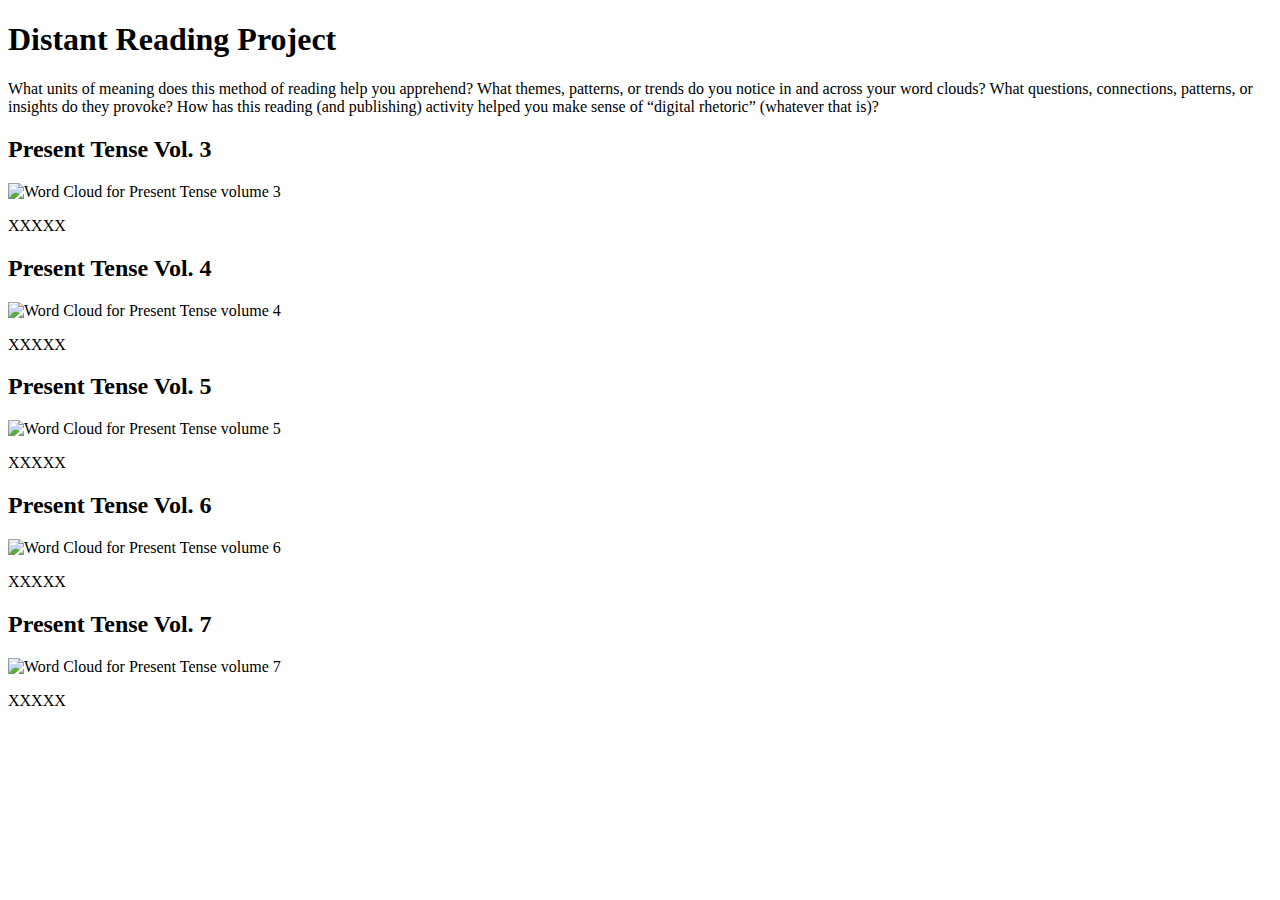
==== distant-reading.html @ 0dd87734 "Create distant-reading.html" ====
<!DOCTYPE html>
<html>
 <head lang="en">
   <title>Distant Reading</title>
   <meta charset="utf-8">
 </head>

 <body>
<h1>Distant Reading Project</h1>

<p>What units of meaning does this method of reading help you apprehend?
What themes, patterns, or trends do you notice in and across your word clouds?
What questions, connections, patterns, or insights do they provoke?
How has this reading (and publishing) activity helped you make sense of “digital rhetoric” (whatever that is)?
  </p>

<h2>Present Tense Vol. 3</h2>
<img src="Ihttps://www.flickr.com/photos/184854588@N05/48862128301/in/dateposted-public/lightbox/" alt="Word Cloud for Present Tense volume 3">
<p>XXXXX
  </p>

<h2>Present Tense Vol. 4</h2>

<img src="https://www.flickr.com/photos/184854588@N05/48862322637/in/dateposted-public/lightbox/" alt="Word Cloud for Present Tense volume 4">
<p>XXXXX
  </p>

<h2>Present Tense Vol. 5</h2>
<img src="https://www.flickr.com/photos/184854588@N05/48862128326/in/dateposted-public/lightbox/" alt="Word Cloud for Present Tense volume 5">
<p>XXXXX
  </p>

<h2>Present Tense Vol. 6</h2>
<img src="https://www.flickr.com/photos/184854588@N05/48862322612/in/dateposted-public/lightbox/" alt="Word Cloud for Present Tense volume 6">
<p>XXXXX
  </p>

<h2>Present Tense Vol. 7</h2>
<img src="https://www.flickr.com/photos/184854588@N05/48862322632/in/dateposted-public/" alt="Word Cloud for Present Tense volume 7">
<p>XXXXX
  </p>

</body>

</html>
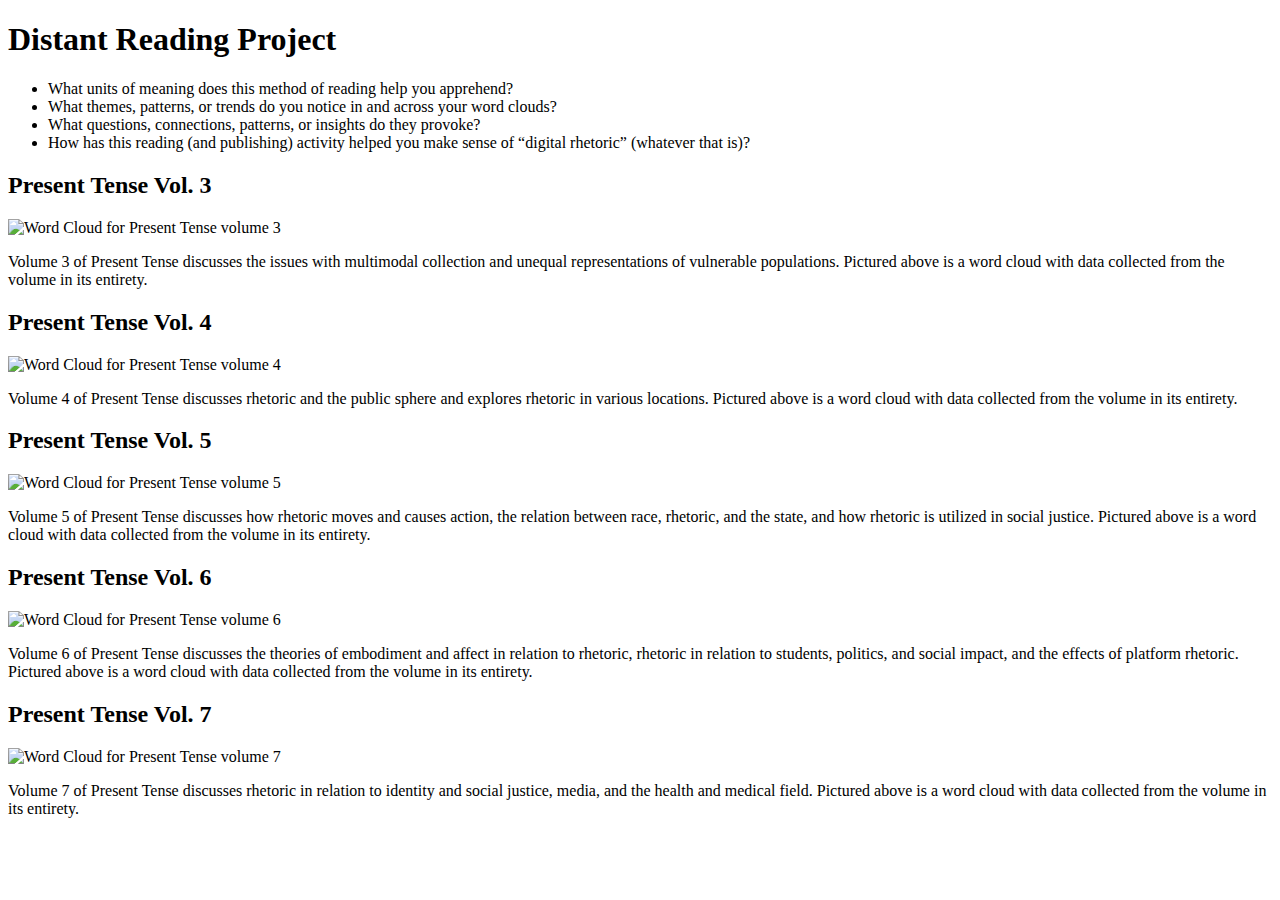
==== commit c6cd23d3: "Update distant-reading.html" ====
--- a/distant-reading.html
+++ b/distant-reading.html
@@ -8,36 +8,36 @@
  <body>
 <h1>Distant Reading Project</h1>
 
-<p>What units of meaning does this method of reading help you apprehend?
-What themes, patterns, or trends do you notice in and across your word clouds?
-What questions, connections, patterns, or insights do they provoke?
-How has this reading (and publishing) activity helped you make sense of “digital rhetoric” (whatever that is)?
-  </p>
+  <ul><li>What units of meaning does this method of reading help you apprehend?</li>
+   <li>What themes, patterns, or trends do you notice in and across your word clouds?</li>
+   <li>What questions, connections, patterns, or insights do they provoke?</li>
+<li>How has this reading (and publishing) activity helped you make sense of “digital rhetoric” (whatever that is)?</li>
+  </ul>
 
 <h2>Present Tense Vol. 3</h2>
-<img src="Ihttps://www.flickr.com/photos/184854588@N05/48862128301/in/dateposted-public/lightbox/" alt="Word Cloud for Present Tense volume 3">
-<p>XXXXX
+<img src="vol3.png" alt="Word Cloud for Present Tense volume 3">
+<p>Volume 3 of Present Tense discusses the issues with multimodal collection and unequal representations of vulnerable populations. Pictured above is a word cloud with data collected from the volume in its entirety.
   </p>
 
 <h2>Present Tense Vol. 4</h2>
 
-<img src="https://www.flickr.com/photos/184854588@N05/48862322637/in/dateposted-public/lightbox/" alt="Word Cloud for Present Tense volume 4">
-<p>XXXXX
+<img src="vol4.png" alt="Word Cloud for Present Tense volume 4">
+<p>Volume 4 of Present Tense discusses rhetoric and the public sphere and explores rhetoric in various locations. Pictured above is a word cloud with data collected from the volume in its entirety.
   </p>
 
 <h2>Present Tense Vol. 5</h2>
-<img src="https://www.flickr.com/photos/184854588@N05/48862128326/in/dateposted-public/lightbox/" alt="Word Cloud for Present Tense volume 5">
-<p>XXXXX
+<img src="vol5.png" alt="Word Cloud for Present Tense volume 5">
+<p>Volume 5 of Present Tense discusses how rhetoric moves and causes action, the relation between race, rhetoric, and the state, and how rhetoric is utilized in social justice. Pictured above is a word cloud with data collected from the volume in its entirety.
   </p>
 
 <h2>Present Tense Vol. 6</h2>
-<img src="https://www.flickr.com/photos/184854588@N05/48862322612/in/dateposted-public/lightbox/" alt="Word Cloud for Present Tense volume 6">
-<p>XXXXX
+<img src="vol6.png" alt="Word Cloud for Present Tense volume 6">
+<p>Volume 6 of Present Tense discusses the theories of embodiment and affect in relation to rhetoric, rhetoric in relation to students, politics, and social impact, and the effects of platform rhetoric. Pictured above is a word cloud with data collected from the volume in its entirety.
   </p>
 
 <h2>Present Tense Vol. 7</h2>
-<img src="https://www.flickr.com/photos/184854588@N05/48862322632/in/dateposted-public/" alt="Word Cloud for Present Tense volume 7">
-<p>XXXXX
+<img src="vol7.png" alt="Word Cloud for Present Tense volume 7">
+<p>Volume 7 of Present Tense discusses rhetoric in relation to identity and social justice, media, and the health and medical field. Pictured above is a word cloud with data collected from the volume in its entirety.
   </p>
 
 </body>
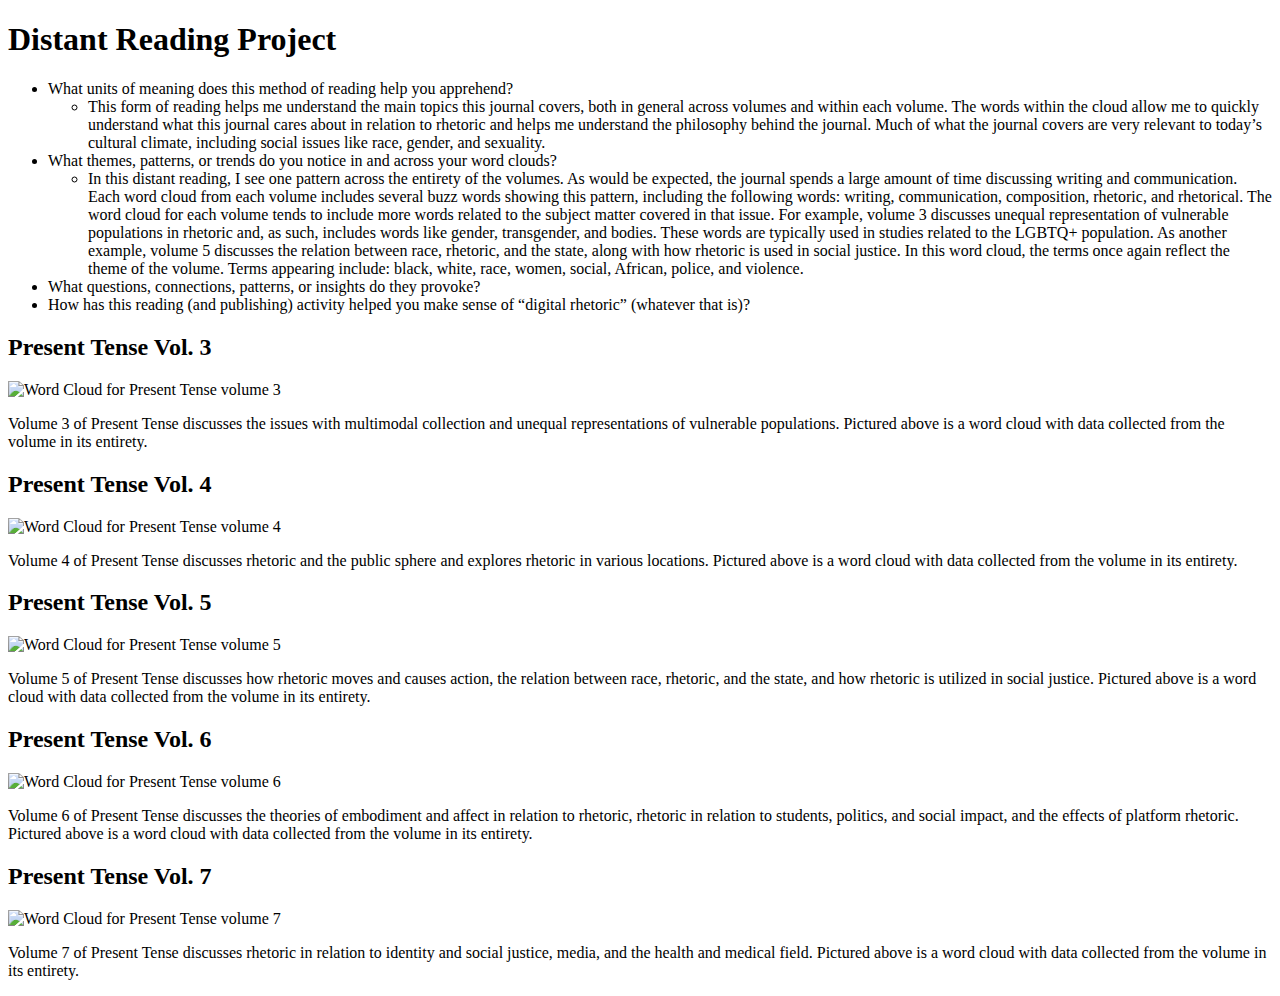
==== commit c6c2d205: "Update distant-reading.html" ====
--- a/distant-reading.html
+++ b/distant-reading.html
@@ -9,7 +9,9 @@
 <h1>Distant Reading Project</h1>
 
   <ul><li>What units of meaning does this method of reading help you apprehend?</li>
+   <ul><li>This form of reading helps me understand the main topics this journal covers, both in general across volumes and within each volume. The words within the cloud allow me to quickly understand what this journal cares about in relation to rhetoric and helps me understand the philosophy behind the journal. Much of what the journal covers are very relevant to today’s cultural climate, including social issues like race, gender, and sexuality.</li></ul> 
    <li>What themes, patterns, or trends do you notice in and across your word clouds?</li>
+   <ul><li>In this distant reading, I see one pattern across the entirety of the volumes. As would be expected, the journal spends a large amount of time discussing writing and communication. Each word cloud from each volume includes several buzz words showing this pattern, including the following words: writing, communication, composition, rhetoric, and rhetorical. The word cloud for each volume tends to include more words related to the subject matter covered in that issue. For example, volume 3 discusses unequal representation of vulnerable populations in rhetoric and, as such, includes words like gender, transgender, and bodies. These words are typically used in studies related to the LGBTQ+ population. As another example, volume 5 discusses the relation between race, rhetoric, and the state, along with how rhetoric is used in social justice. In this word cloud, the terms once again reflect the theme of the volume. Terms appearing include: black, white, race, women, social, African, police, and violence.</li></ul>
    <li>What questions, connections, patterns, or insights do they provoke?</li>
 <li>How has this reading (and publishing) activity helped you make sense of “digital rhetoric” (whatever that is)?</li>
   </ul>
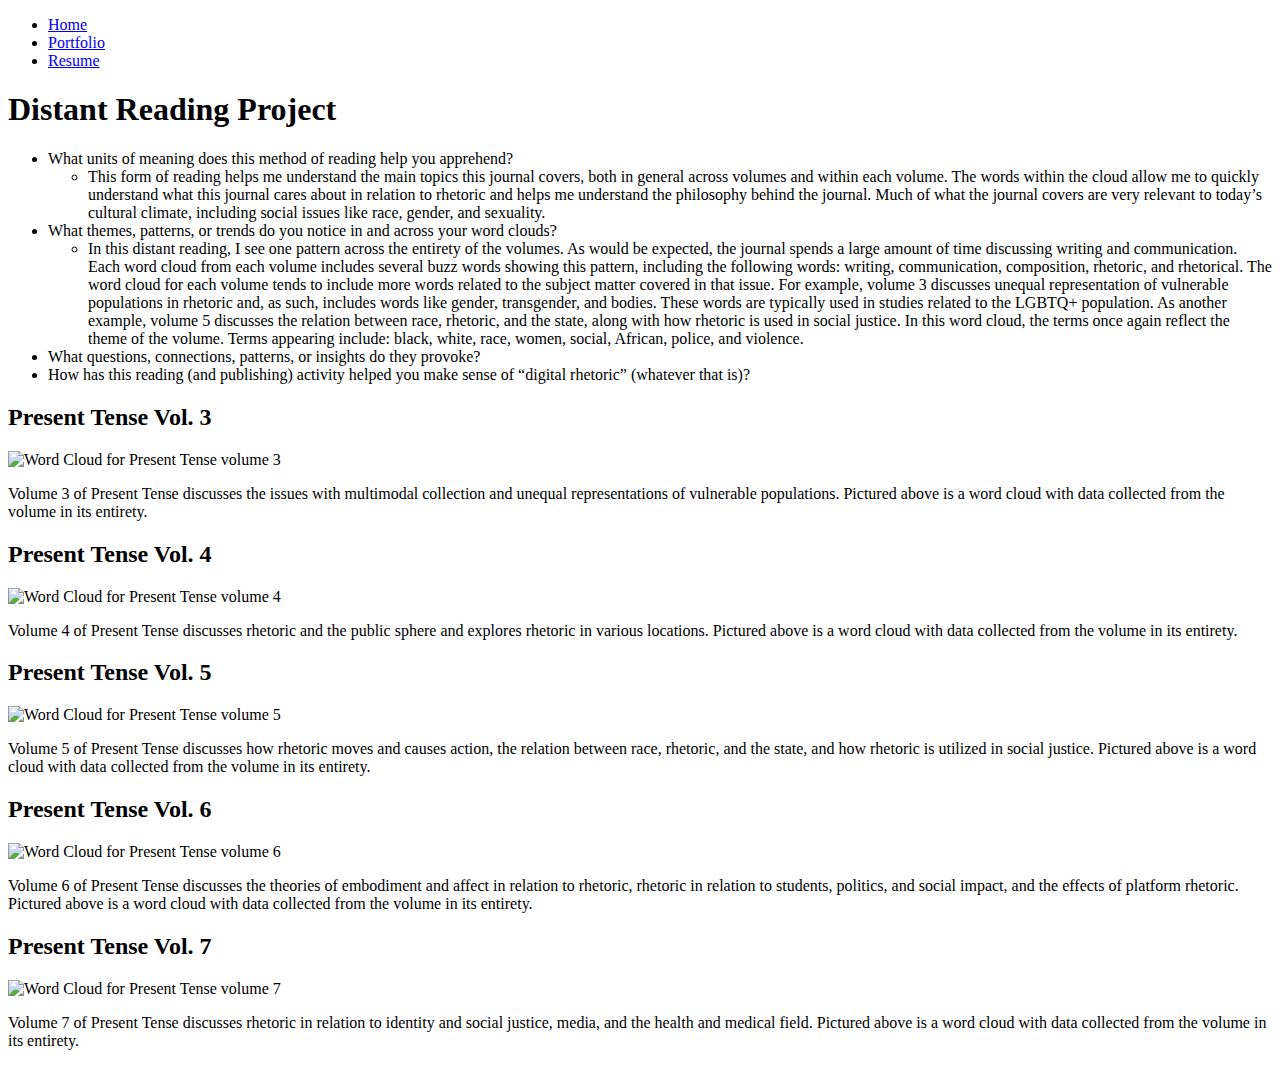
==== commit 2a841d3b: "Update distant-reading.html" ====
--- a/distant-reading.html
+++ b/distant-reading.html
@@ -6,7 +6,14 @@
  </head>
 
  <body>
-<h1>Distant Reading Project</h1>
+<header><nav>
+    		<ul>
+        		<li><a href="index.html">Home</a></li>
+        		<li><a href="portfolio.html">Portfolio</a></li>
+        		<li><a href="resume.html">Resume</a></li>
+    		</ul>
+		</nav></header>
+  <h1>Distant Reading Project</h1>
 
   <ul><li>What units of meaning does this method of reading help you apprehend?</li>
    <ul><li>This form of reading helps me understand the main topics this journal covers, both in general across volumes and within each volume. The words within the cloud allow me to quickly understand what this journal cares about in relation to rhetoric and helps me understand the philosophy behind the journal. Much of what the journal covers are very relevant to today’s cultural climate, including social issues like race, gender, and sexuality.</li></ul> 
